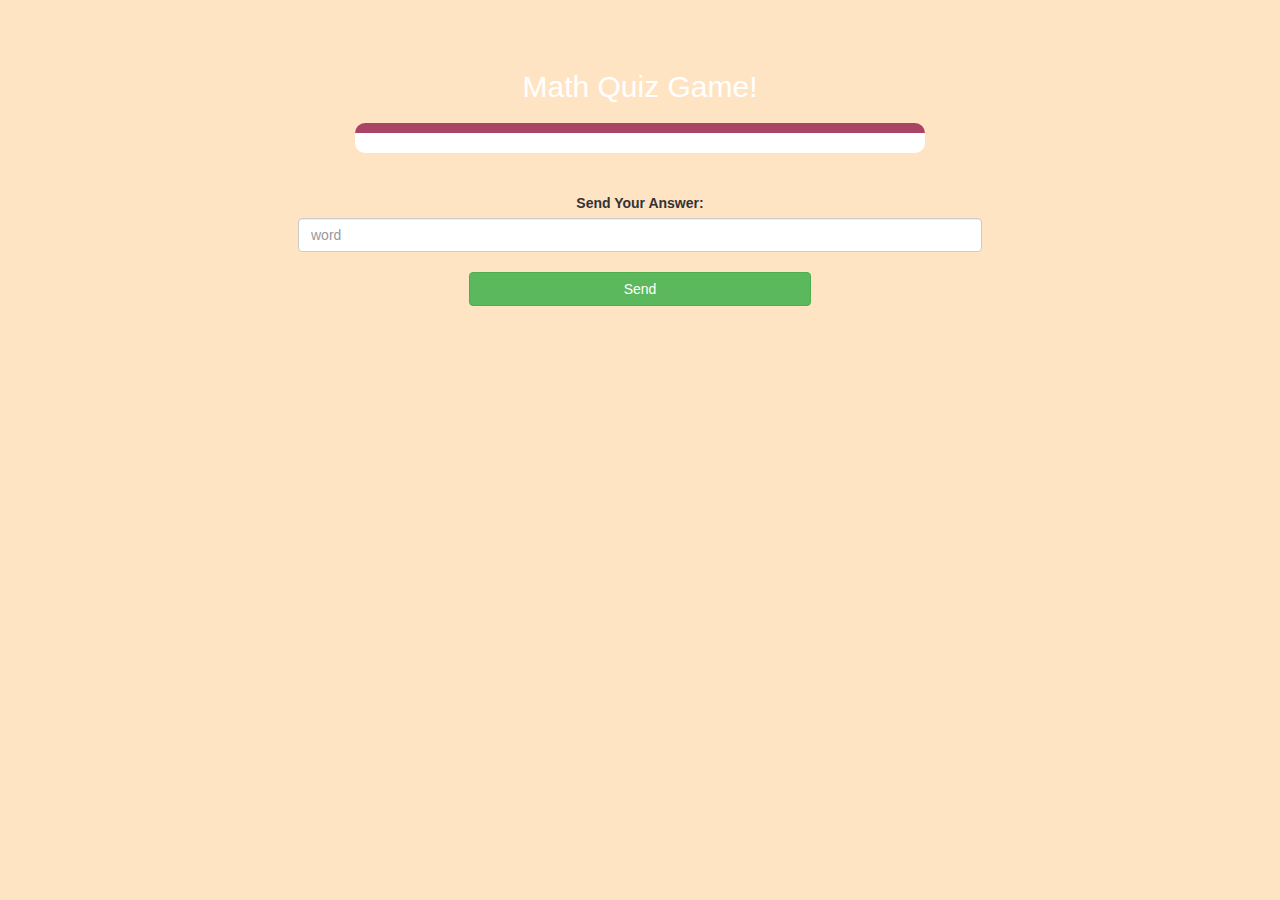
==== game.html @ 981cd670 "Add files via upload" ====
<!DOCTYPE html>
<html>
<head>
	<title>Math Quiz</title>

<meta name="viewport" content="width=device-width, initial-scale=1">
<link rel="stylesheet" href="https://maxcdn.bootstrapcdn.com/bootstrap/3.4.0/css/bootstrap.min.css">
<script src="https://ajax.googleapis.com/ajax/libs/jquery/3.4.1/jquery.min.js"></script>
<script src="https://maxcdn.bootstrapcdn.com/bootstrap/3.4.0/js/bootstrap.min.js"></script>

<link rel="stylesheet" type="text/css" href="style.css">
</head>
<body>
<h4 id="player1_name"></h4><span id="player1_score"></span><br>
<h4 id="player2_name"></h4><span id="player2_score"></span>
<div class="container">
	<center>
		<h2 style="color: white;">Math Quiz Game!</h2>
		<h3 id="player_question"></h3>
		<h3 id="player_answer"></h3>

		<div id="output" class="col-lg-6">

		</div>


		<br>
		<br>

		<label>Send Your Answer:</label>
		<input type="text" id="word" class="form-control" placeholder="word">

		<br>
		<button onclick="Send()" class="btn btn-success" style="width: 30%;"> Send </button>

	</center>
</div>

<script src="game.js"></script>
</body>
</html>
---- style.css ----
body
{
	background: bisque;
}

	.login_div1 , .login_div2
	{
		background: aquamarine;
		padding: 10px;
		float: none;
		border-radius: 15px;
	}


#player1_name , #player2_name
{
	display: inline-block;
	margin-left: 20px;
}
#word
{
	width: 60%;
}
#word_display
{
	letter-spacing: 5px;
}
#output
{
background: white;
border-radius: 10px;
border-top: 10px solid #AA4465;
padding: 10px;
float: none;
text-align: left;
}
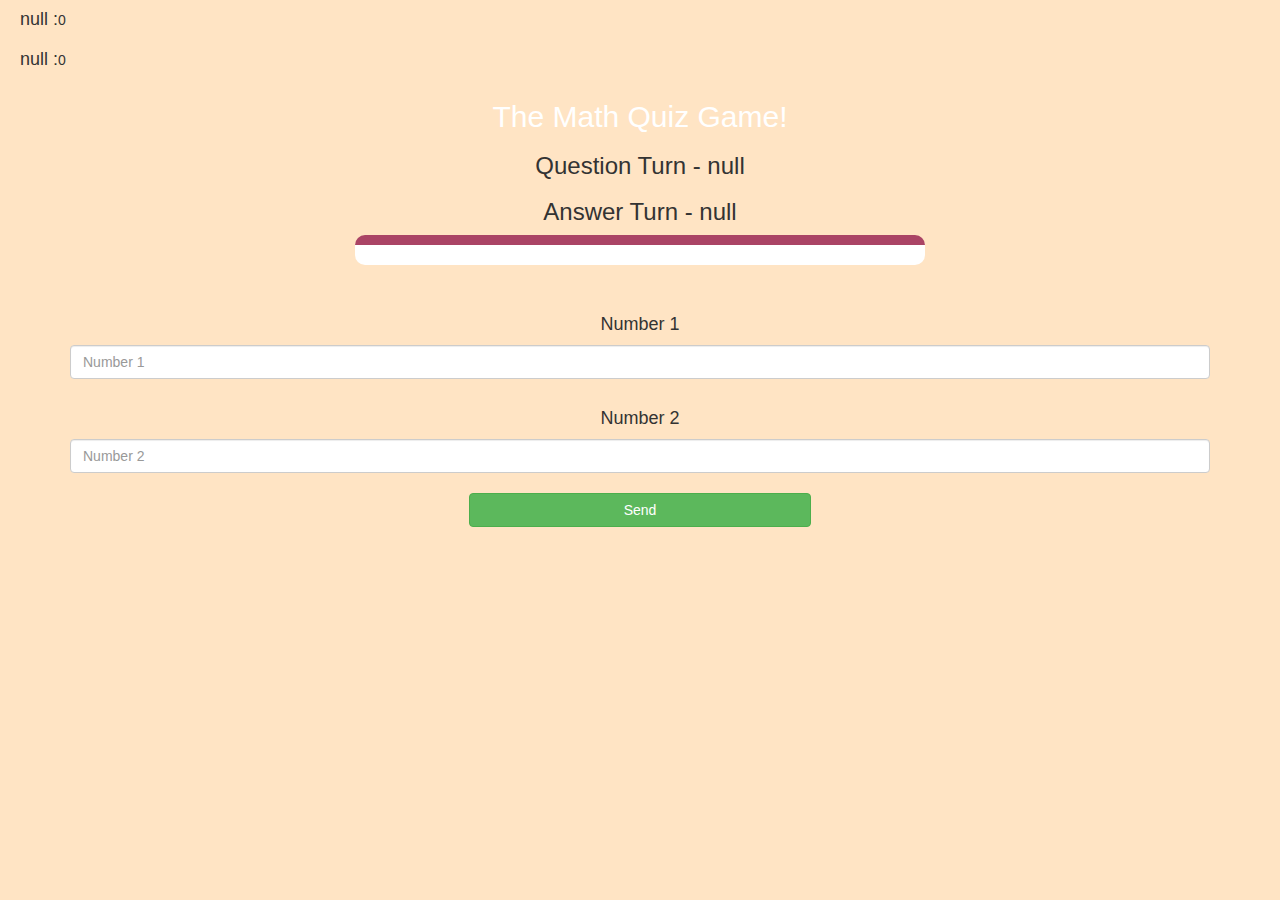
==== commit c9bd9839: "Add files via upload" ====
--- a/game.html
+++ b/game.html
@@ -1,41 +1,33 @@
 <!DOCTYPE html>
 <html>
+
 <head>
 	<title>Math Quiz</title>
 
-<meta name="viewport" content="width=device-width, initial-scale=1">
-<link rel="stylesheet" href="https://maxcdn.bootstrapcdn.com/bootstrap/3.4.0/css/bootstrap.min.css">
-<script src="https://ajax.googleapis.com/ajax/libs/jquery/3.4.1/jquery.min.js"></script>
-<script src="https://maxcdn.bootstrapcdn.com/bootstrap/3.4.0/js/bootstrap.min.js"></script>
+	<meta name="viewport" content="width=device-width, initial-scale=1">
+	<link rel="stylesheet" href="https://maxcdn.bootstrapcdn.com/bootstrap/3.4.0/css/bootstrap.min.css">
+	<script src="https://ajax.googleapis.com/ajax/libs/jquery/3.4.1/jquery.min.js"></script>
+	<script src="https://maxcdn.bootstrapcdn.com/bootstrap/3.4.0/js/bootstrap.min.js"></script>
 
-<link rel="stylesheet" type="text/css" href="style.css">
+	<link rel="stylesheet" type="text/css" href="style.css">
 </head>
+
 <body>
-<h4 id="player1_name"></h4><span id="player1_score"></span><br>
-<h4 id="player2_name"></h4><span id="player2_score"></span>
-<div class="container">
-	<center>
-		<h2 style="color: white;">Math Quiz Game!</h2>
-		<h3 id="player_question"></h3>
-		<h3 id="player_answer"></h3>
+	<h4 id="player1_name"></h4><span id="player1_score"></span><br>
+	<h4 id="player2_name"></h4><span id="player2_score"></span>
+	<div class="container">
+		<center>
+			<h2 style="color: white;">The Math Quiz Game!</h2>
+			<h3 id="player_question"></h3>
+			<h3 id="player_answer"></h3>
+			<div id="output" class="col-lg-6"> </div> <br> <br>
+			<h4>Number 1</h4> <input type="text" id="number1" class="form-control" placeholder="Number 1"> <br>
+			<h4>Number 2</h4> <input type="text" id="number2" class="form-control" placeholder="Number 2"> <br> <button
+				onclick="send()" class="btn btn-success" style="width: 30%;">Send</button>
+		</center>
+	</div>
 
-		<div id="output" class="col-lg-6">
+	<script src="game_page.js"></script>
+</body>
 
-		</div>
-
-
-		<br>
-		<br>
-
-		<label>Send Your Answer:</label>
-		<input type="text" id="word" class="form-control" placeholder="word">
-
-		<br>
-		<button onclick="Send()" class="btn btn-success" style="width: 30%;"> Send </button>
-
-	</center>
-</div>
-
-<script src="game.js"></script>
-</body>
 </html>